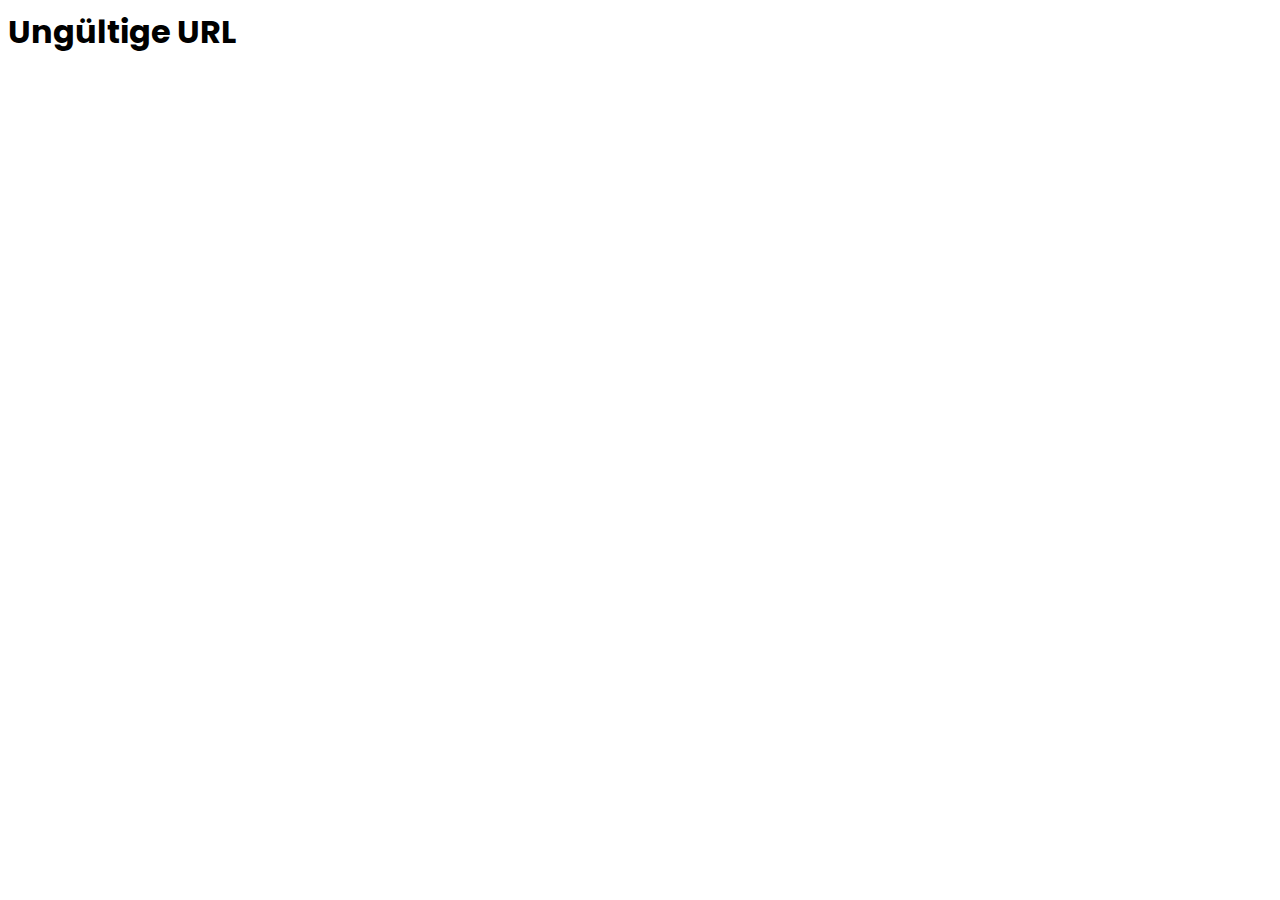
==== index.html @ b64ae662 "HTTPS" ====
<html lang="en">
<head>
    <meta charset="UTF-8">
    <meta http-equiv="X-UA-Compatible" content="IE=edge">
    <meta name="viewport" content="width=device-width, initial-scale=1.0">
    <link rel="stylesheet" href="./tailwind.css">
    <title>PeTeRbot</title>
    <link rel="preconnect" href="https://fonts.gstatic.com">
    <link href="https://fonts.googleapis.com/css2?family=Bungee+Shade&family=Poppins&display=swap" rel="stylesheet">    <style>
        .poppins {
            font-family: "poppins", sans-serif;
        }
        .bungee {
            font-family: "bungee shade", sans-serif;
        }
        .inner-shadow {
            box-shadow: inset 0px 0px 10px 0px rgba(0,0,0,0.2)
        }
        .truncate {
            max-width: 90%;
            margin-right: -100px;
        }
        .bar {
            width: 75%
        }
        .bar-value {
            top: -5;
            right: -30
        }
    </style>
</head>
<body class="overflow-x-hidden">
    <dev class="flex justify-center align-center overflow-x-hidden">
        <dev class="container w-11/12 lg:max-w-screen-2xl flex flex-col py-10 flex flex-col">
            <div class="head mb-4 flex lg:px-10 relative flex-wrap">
                <h1 id="inventar" class="text-4xl font-serif py-2 inline rounded poppins">Inventar</h1>
                <span id="btns" class="flex flex-nowrap">
                    <button id="sortbtn" class="ml-4 bg-gray-100 p-3 px-4 shadow rounded-md">🔢</button>
                    <input id="taginput" class="ml-4 bg-gray-100 p-3 px-4 shadow rounded-md" placeholder="🔎   Personen" />
                </span>
            </div>
            <dev id="cards" class="cards max-w-screen-2xl flex flex-wrap justify-center content-center"></dev>
        </dev>
    </dev>
    <script src="https://code.jquery.com/jquery-3.6.0.min.js" integrity="sha256-/xUj+3OJU5yExlq6GSYGSHk7tPXikynS7ogEvDej/m4=" crossorigin="anonymous"></script>
    <script>

        const queryString = window.location.search;
        const urlParams = new URLSearchParams(queryString);

        const sort = urlParams.get("sort")
        const name = urlParams.get("name")
        const tag = urlParams.get("tag")
        const uid = urlParams.get("uid")
        const uname = urlParams.get("uname")
        const token = urlParams.get("token")

        var now = new Date();
        var fullDaysSinceEpoch = Math.floor(now/8.64e7);

        awaitedToken = fullDaysSinceEpoch * 3.67816

        if (urlParams.has('uid') && token == awaitedToken) {

            let symbol = "?"

            let url = "https://62.143.68.29:3876/inventory/" + uid

            if (urlParams.has("sort")) {
                url = url + symbol + "sort=" + urlParams.get("sort")
                symbol = "&"
                switch(urlParams.get("sort")) {
                    case "best":
                        $("#sortbtn").text("👑")
                        break
                    case "worst":
                        $("#sortbtn").text("🤢")
                        break
                }
            }

            if (urlParams.has("name")) {
                url = url + symbol + "name=" + urlParams.get("name")
                symbol = "&"
            }

            if (urlParams.has("tag")) {
                url = url + symbol + "tag=" + urlParams.get("tag")
                symbol = "&"
            }

            if (urlParams.has("uname")) {
                $("#inventar").text("Inventar von " + urlParams.get('uname'))
            }

            console.log(url)
            
            function setCards(url) {

                json = $.getJSON(url, function(data) {

                    json=JSON.parse(data.data)
                    console.log(json)

                    $("#cards").empty()
                    console.log('emptied')

                    if (json == 404) {
                        $("#cards").append("<p class='text-4xl'>-</p>")
                    } else {
                        json.forEach(card => {

                            $("#cards").append(`
                            <div class="p-4 rounded-md shadow inline-block mr-2 my-2 md:m-4 transform hover:scale-105 transition duration-200 ease-in-out cursor-pointer hover:shadow-md">
                                <img class="w-32 h-24 md:w-64 md:h-72 object-cover rounded-md inner-shadow" src=${card.img} />
                                <span class="invnum absolute top-2 left-2 bg-white rounded-md px-3 py-1 poppins">${card.invnum}</span>
                                <h3 class="text-2xl md:text-4xl mt-2 mr-0 tracking-tight bold max-w-4xl truncate inline-block">${card.name}</h1>
                                <div class="bar bg-gray-100 shadow-inner h-4 rounded-md mt-4 relative">
                                    <div class="bar-inner shadow-inner h-full bg-gradient-to-r from-pink-500 to-red-500 rounded-md" style="width:${card.value1}%"></div>
                                    <span class="bar-value inline absolute">${card.value1}</span>
                                </div>
                                <div class="bar bg-gray-100 shadow-inner h-4 rounded-md mt-4 relative">
                                    <div class="bar-inner shadow-inner h-full bg-gradient-to-r from-teal-500 to-green-500 rounded-md" style="width:${card.value2}%"></div>
                                    <span class="bar-value inline absolute">${card.value2}</span>
                                </div>
                                <div class="bar bg-gray-100 shadow-inner h-4 rounded-md mt-4 relative">
                                    <div class="bar-inner shadow-inner h-full bg-gradient-to-r from-cyan-500 to-indigo-500 rounded-md" style="width:${card.value3}%"></div>
                                    <span class="bar-value inline absolute">${card.value3}</span>
                                </div>
                            </div>
                            `)
                        }) 
                    }
                    

                })

            }

            setCards(url)

            function buildURL(sort, tag, name, uid) {


                if (!uid) {
                    return "";
                } else {

                    let url = "https://62.143.68.29:3876/inventory/" + uid

                    var symbol = "?"

                    if (sort) {
                        url = url + symbol + "sort=" + sort
                        symbol = "&"
                    }

                    if (tag) {
                        url = url + symbol + "tag=" + tag
                        symbol = "&"
                    }
                    
                    if (name) {
                        url = url + symbol + "name=" + name
                    }

                    return url

                }

            }

            let sort = urlParams.get('sort')
            let tag = urlParams.get('tag')

            $("#sortbtn").click(function() {

                switch(sort) {
                    case false:
                    case null:
                        sort = "best"
                        $("#sortbtn").text("👑")
                        break
                    case "best":
                        sort = "worst"
                        $("#sortbtn").text("🤢")
                        break
                    case "worst":
                        sort = false
                        $("#sortbtn").text("🔢")
                        break
                }

                setCards(buildURL(sort, tag, false, uid))

            })


            var typingTimer;
            var doneTypingInterval = 1000;
            var $input = $('#taginput');

            
            if (tag != null && tag != "" && tag != undefined) {
                $input.val(capitalize(tag.toLowerCase()))
            }

            $input.on('keyup', function () {
              clearTimeout(typingTimer);
              typingTimer = setTimeout(doneTyping, doneTypingInterval);
            });

            $input.on('keydown', function () {
              clearTimeout(typingTimer);
            });

            function doneTyping () {
                tag = $input.val().toLowerCase()
                setCards(buildURL(sort, tag, false, uid))
            }

            function capitalize(string) {
                return string.charAt(0).toUpperCase() + string.slice(1);
            }

        } else {
            $("#inventar").text("Ungültige URL")
            $("#btns").empty()
        }

    </script>
</body>
</html>
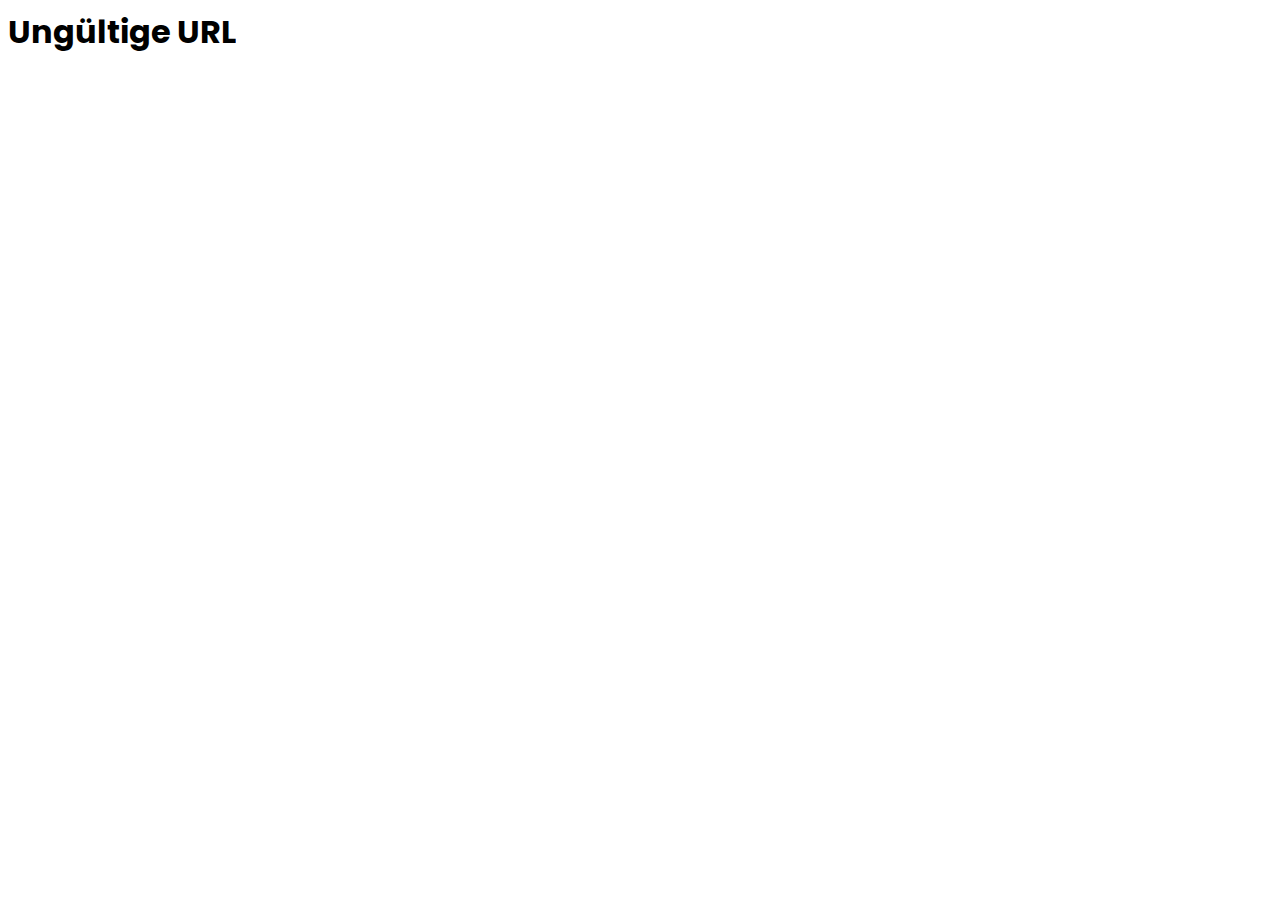
==== commit c27f587f: "Temp HTTP" ====
--- a/index.html
+++ b/index.html
@@ -25,7 +25,7 @@
         }
         .bar-value {
             top: -5;
-            right: -30
+            right: -32.5
         }
     </style>
 </head>
@@ -64,7 +64,7 @@
 
             let symbol = "?"
 
-            let url = "https://62.143.68.29:3876/inventory/" + uid
+            let url = "http://62.143.68.29:3876/inventory/" + uid
 
             if (urlParams.has("sort")) {
                 url = url + symbol + "sort=" + urlParams.get("sort")
@@ -146,7 +146,7 @@
                     return "";
                 } else {
 
-                    let url = "https://62.143.68.29:3876/inventory/" + uid
+                    let url = "http://62.143.68.29:3876/inventory/" + uid
 
                     var symbol = "?"
 
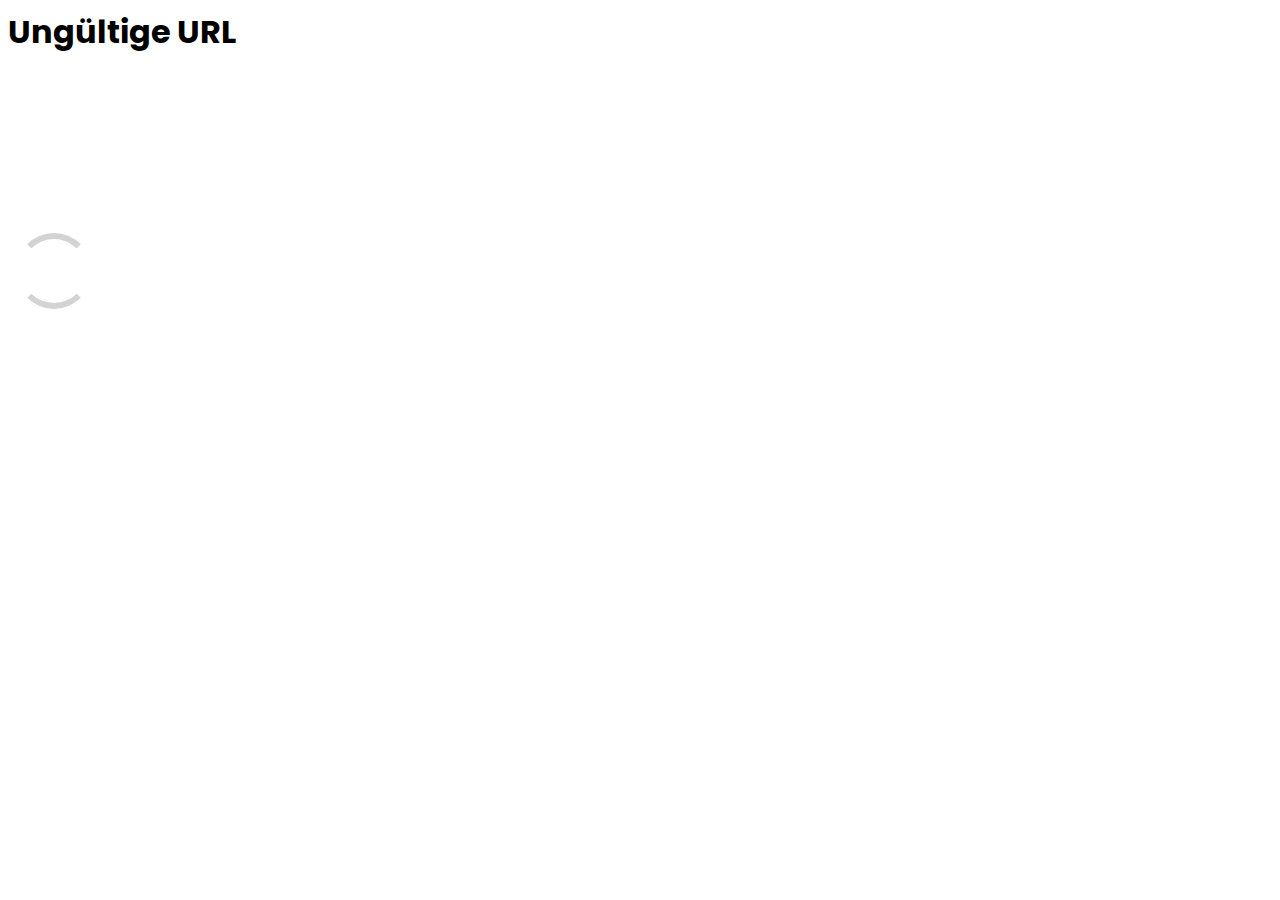
==== commit 76d42e64: "rarity icons" ====
--- a/index.html
+++ b/index.html
@@ -28,10 +28,11 @@
             right: -32.5
         }
     </style>
+    <link rel="stylesheet" href="loader.css">
 </head>
 <body class="overflow-x-hidden">
-    <dev class="flex justify-center align-center overflow-x-hidden">
-        <dev class="container w-11/12 lg:max-w-screen-2xl flex flex-col py-10 flex flex-col">
+    <div class="flex justify-center align-center overflow-x-hidden">
+        <div class="container w-11/12 lg:max-w-screen-2xl flex flex-col py-10 flex flex-col">
             <div class="head mb-4 flex lg:px-10 relative flex-wrap">
                 <h1 id="inventar" class="text-4xl font-serif py-2 inline rounded poppins">Inventar</h1>
                 <span id="btns" class="flex flex-nowrap">
@@ -39,9 +40,9 @@
                     <input id="taginput" class="ml-4 bg-gray-100 p-3 px-4 shadow rounded-md" placeholder="🔎   Personen" />
                 </span>
             </div>
-            <dev id="cards" class="cards max-w-screen-2xl flex flex-wrap justify-center content-center"></dev>
-        </dev>
-    </dev>
+            <div id="cards" class="cards max-w-screen-2xl flex flex-wrap justify-center content-center"><div class="lds-dual-ring"></div></div>
+        </div>
+    </div>
     <script src="https://code.jquery.com/jquery-3.6.0.min.js" integrity="sha256-/xUj+3OJU5yExlq6GSYGSHk7tPXikynS7ogEvDej/m4=" crossorigin="anonymous"></script>
     <script>
 
@@ -103,17 +104,41 @@
                     console.log(json)
 
                     $("#cards").empty()
+                    $("#cards").append('<div class="lds-dual-ring"></div>')
                     console.log('emptied')
 
                     if (json == 404) {
                         $("#cards").append("<p class='text-4xl'>-</p>")
                     } else {
+                        $("#cards").empty()
                         json.forEach(card => {
 
+                            symbol=""
+
+                            switch (card.mode) {
+                                case "shiny":
+                                    symbol = "🎉"
+                                    break;
+                                case "sparkle":
+                                    symbol = "✨"
+                                    break;
+                                case "holo":
+                                    symbol = "🌈"
+                                    break;
+                                case "glitch":
+                                    symbol = "🖥"
+                                    break;
+                                case "vaporwave":
+                                    symbol = "🌴"
+                                    break;
+                            }
+
                             $("#cards").append(`
-                            <div class="p-4 rounded-md shadow inline-block mr-2 my-2 md:m-4 transform hover:scale-105 transition duration-200 ease-in-out cursor-pointer hover:shadow-md">
-                                <img class="w-32 h-24 md:w-64 md:h-72 object-cover rounded-md inner-shadow" src=${card.img} />
-                                <span class="invnum absolute top-2 left-2 bg-white rounded-md px-3 py-1 poppins">${card.invnum}</span>
+                            <div class="p-4 rounded-md shadow inline-block mr-2 my-2 md:m-4 transform hover:scale-105 transition duration-200 ease-in-out cursor-pointer hover:shadow-md flex flex-col">
+                                <div class="lds-dual-ring z-10"></div>
+                                <img class="w-32 h-24 md:w-64 md:h-72 object-cover rounded-md inner-shadow relative z-20" src=${card.img} ></img>
+                                <span class="invnum absolute top-2 left-2 bg-white rounded-md px-3 py-1 poppins z-30">${card.invnum}</span>
+                                <span class="invnum absolute top-2 right-2 rounded-md px-3 py-3 poppins z-30 text-2xl">${symbol}</span>
                                 <h3 class="text-2xl md:text-4xl mt-2 mr-0 tracking-tight bold max-w-4xl truncate inline-block">${card.name}</h1>
                                 <div class="bar bg-gray-100 shadow-inner h-4 rounded-md mt-4 relative">
                                     <div class="bar-inner shadow-inner h-full bg-gradient-to-r from-pink-500 to-red-500 rounded-md" style="width:${card.value1}%"></div>
--- a/loader.css
+++ b/loader.css
@@ -0,0 +1,28 @@
+.lds-dual-ring {
+    display: inline-block;
+    width: 80px;
+    height: 80px;
+    top: 25%;
+    align-self: center;
+    position: absolute;
+  }
+  .lds-dual-ring:after {
+    content: " ";
+    display: block;
+    width: 64px;
+    height: 64px;
+    margin: 8px;
+    border-radius: 50%;
+    border: 6px solid rgb(211, 211, 211);
+    border-color: rgb(211, 211, 211) transparent rgb(211, 211, 211) transparent;
+    animation: lds-dual-ring 1.2s linear infinite;
+  }
+  @keyframes lds-dual-ring {
+    0% {
+      transform: rotate(0deg);
+    }
+    100% {
+      transform: rotate(360deg);
+    }
+  }
+  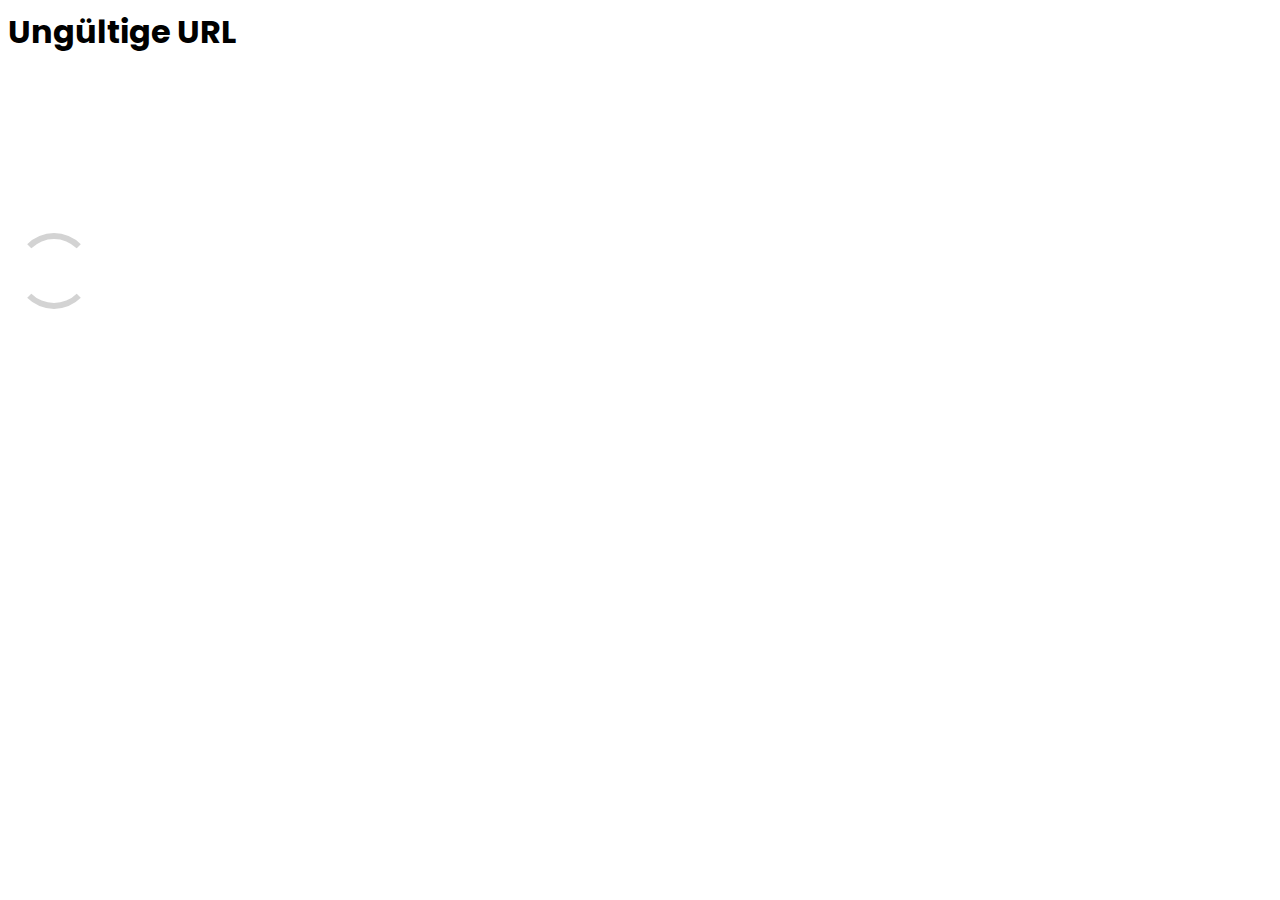
==== commit bf8aca91: "Sort by Normal Only" ====
--- a/index.html
+++ b/index.html
@@ -37,6 +37,7 @@
                 <h1 id="inventar" class="text-4xl font-serif py-2 inline rounded poppins">Inventar</h1>
                 <span id="btns" class="flex flex-nowrap">
                     <button id="sortbtn" class="ml-4 bg-gray-100 p-3 px-4 shadow rounded-md">🔢</button>
+                    <button id="filterbtn" class="ml-4 bg-gray-100 p-3 px-4 shadow rounded-md">✨</button>
                     <input id="taginput" class="ml-4 bg-gray-100 p-3 px-4 shadow rounded-md" placeholder="🔎   Personen" />
                 </span>
             </div>
@@ -63,6 +64,8 @@
 
         if (urlParams.has('uid') && token == awaitedToken) {
 
+            let onlyNormal = false;
+
             let symbol = "?"
 
             let url = "http://62.143.68.29:3876/inventory/" + uid
@@ -117,28 +120,30 @@
 
                             switch (card.mode) {
                                 case "shiny":
-                                    symbol = "🎉"
+                                    symbol = "<abbr title='Shiny'>🎉</abbr>"
                                     break;
                                 case "sparkle":
-                                    symbol = "✨"
+                                    symbol = "<abbr title='Glitzernd'>✨</abbr>"
                                     break;
                                 case "holo":
-                                    symbol = "🌈"
-                                    break;
-                                case "glitch":
-                                    symbol = "🖥"
+                                    symbol = "<abbr title='Holo'>🌈</abbr>"
+                                    break;
+                                case "glitchpop":
+                                    symbol = "<abbr title='Glitchpop'>💾</abbr>"
                                     break;
                                 case "vaporwave":
-                                    symbol = "🌴"
+                                    symbol = "<abbr title='Shiny'>🌴</abbr>"
                                     break;
                             }
+
+                            if (onlyNormal && card.mode != "none") {return;}
 
                             $("#cards").append(`
                             <div class="p-4 rounded-md shadow inline-block mr-2 my-2 md:m-4 transform hover:scale-105 transition duration-200 ease-in-out cursor-pointer hover:shadow-md flex flex-col">
                                 <div class="lds-dual-ring z-10"></div>
                                 <img class="w-32 h-24 md:w-64 md:h-72 object-cover rounded-md inner-shadow relative z-20" src=${card.img} ></img>
                                 <span class="invnum absolute top-2 left-2 bg-white rounded-md px-3 py-1 poppins z-30">${card.invnum}</span>
-                                <span class="invnum absolute top-2 right-2 rounded-md px-3 py-3 poppins z-30 text-2xl">${symbol}</span>
+                                <span class="invnum absolute top-4 right-3 rounded-md px-3 py-3 poppins z-30 text-3xl">${symbol}</span>
                                 <h3 class="text-2xl md:text-4xl mt-2 mr-0 tracking-tight bold max-w-4xl truncate inline-block">${card.name}</h1>
                                 <div class="bar bg-gray-100 shadow-inner h-4 rounded-md mt-4 relative">
                                     <div class="bar-inner shadow-inner h-full bg-gradient-to-r from-pink-500 to-red-500 rounded-md" style="width:${card.value1}%"></div>
@@ -248,6 +253,12 @@
                 return string.charAt(0).toUpperCase() + string.slice(1);
             }
 
+            $("#filterbtn").click(function() {
+                onlyNormal = !onlyNormal;
+                onlyNormal ? $('#filterbtn').text("⛔") : $('#filterbtn').text("✨")
+                setCards(buildURL(sort, tag, false, uid));
+            })
+
         } else {
             $("#inventar").text("Ungültige URL")
             $("#btns").empty()
--- a/loader.css
+++ b/loader.css
@@ -25,4 +25,9 @@
       transform: rotate(360deg);
     }
   }
-  +  
+  abbr[title] {
+    border-bottom: none !important;
+    cursor: inherit !important;
+    text-decoration: none !important;
+  }